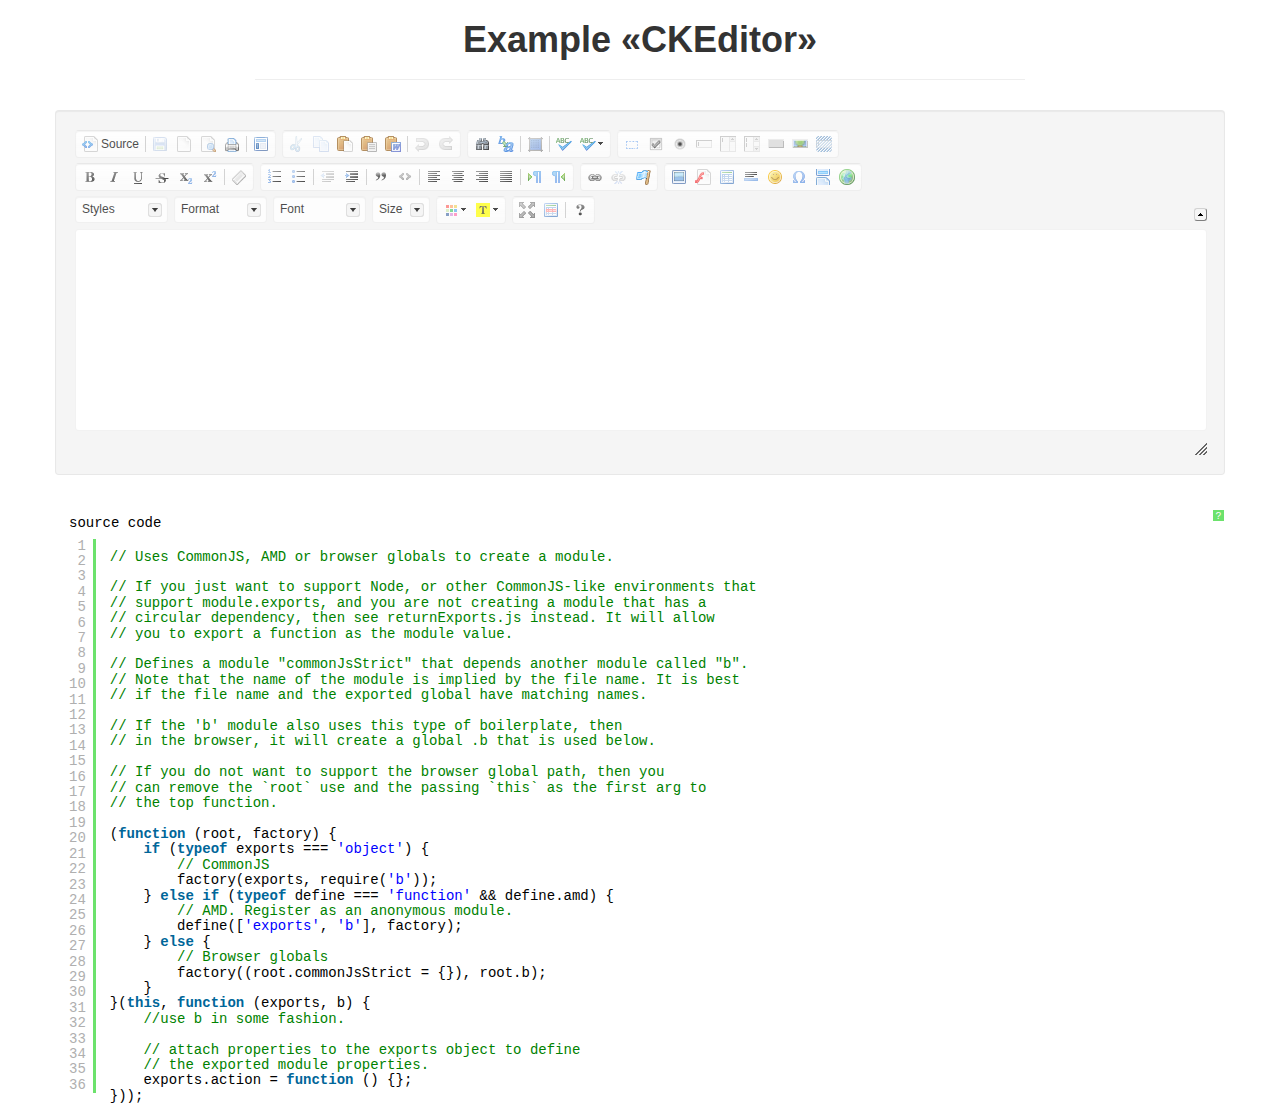
==== CKEditor/CKEditor/index.html @ 3adc2ff8 "Development CKEditor page and config" ====
<!DOCTYPE html>
<html>
<head>
    <title>Example CKEditor</title>
    <link href="bootstrap/css/bootstrap.css" rel="stylesheet" type="text/css"/>
    <link href="bootstrap/css/bootstrap-responsive.css" rel="stylesheet" type="text/css"/>
    <script src=" syntaxhighlighter_3.0.83/scripts/shCore.js" type="text/javascript" ></script>
    <link href="syntaxhighlighter_3.0.83/styles/shCore.css" rel="stylesheet" type="text/css"/>
    <link href="syntaxhighlighter_3.0.83/styles/shThemeDefault.css" rel="stylesheet" type="text/css"/>
    <script src=" syntaxhighlighter_3.0.83/scripts/shBrushJScript.js" type="text/javascript" ></script>
    <script type="text/javascript" src="ckeditor.js"></script>
</head>
<body>
    <div class="container">
        <div class="row">
            <div class="span8 offset2">
                <div class="page-header pagination-centered">
                    <h1>Example &laquo;CKEditor&raquo;</h1>
                </div>
            </div>
        </div>
        <div class="row">
            <div class="span12">
                <textarea id="ckeditor-area" class="span12"></textarea>
                <script type="text/javascript">
                    //<![CDATA[
                    CKEDITOR.replace( 'ckeditor-area', {
                        skin : 'BootstrapCK-Skin'
                    });
                    //]]>
                </script>
            </div>
        </div>
        <br>
        <div class="row">
            <div class="span12">
                <pre class="brush:jscript;" title="source code">
                    // Uses CommonJS, AMD or browser globals to create a module.

                    // If you just want to support Node, or other CommonJS-like environments that
                    // support module.exports, and you are not creating a module that has a
                    // circular dependency, then see returnExports.js instead. It will allow
                    // you to export a function as the module value.

                    // Defines a module &quot;commonJsStrict&quot; that depends another module called &quot;b&quot;.
                    // Note that the name of the module is implied by the file name. It is best
                    // if the file name and the exported global have matching names.

                    // If the &#39;b&#39; module also uses this type of boilerplate, then
                    // in the browser, it will create a global .b that is used below.

                    // If you do not want to support the browser global path, then you
                    // can remove the `root` use and the passing `this` as the first arg to
                    // the top function.

                    (function (root, factory) {
                        if (typeof exports === &#39;object&#39;) {
                            // CommonJS
                            factory(exports, require(&#39;b&#39;));
                        } else if (typeof define === &#39;function&#39; &amp;&amp; define.amd) {
                            // AMD. Register as an anonymous module.
                            define([&#39;exports&#39;, &#39;b&#39;], factory);
                        } else {
                            // Browser globals
                            factory((root.commonJsStrict = {}), root.b);
                        }
                    }(this, function (exports, b) {
                        //use b in some fashion.

                        // attach properties to the exports object to define
                        // the exported module properties.
                        exports.action = function () {};
                    }));</pre>
            </div>
        </div>
    </div>
    <script type="text/javascript">
        SyntaxHighlighter.all()
    </script>
</body>
</html>
---- CKEditor/CKEditor/syntaxhighlighter_3.0.83/styles/shCore.css ----
/**
 * SyntaxHighlighter
 * http://alexgorbatchev.com/SyntaxHighlighter
 *
 * SyntaxHighlighter is donationware. If you are using it, please donate.
 * http://alexgorbatchev.com/SyntaxHighlighter/donate.html
 *
 * @version
 * 3.0.83 (July 02 2010)
 * 
 * @copyright
 * Copyright (C) 2004-2010 Alex Gorbatchev.
 *
 * @license
 * Dual licensed under the MIT and GPL licenses.
 */
.syntaxhighlighter a,
.syntaxhighlighter div,
.syntaxhighlighter code,
.syntaxhighlighter table,
.syntaxhighlighter table td,
.syntaxhighlighter table tr,
.syntaxhighlighter table tbody,
.syntaxhighlighter table thead,
.syntaxhighlighter table caption,
.syntaxhighlighter textarea {
  -moz-border-radius: 0 0 0 0 !important;
  -webkit-border-radius: 0 0 0 0 !important;
  background: none !important;
  border: 0 !important;
  bottom: auto !important;
  float: none !important;
  height: auto !important;
  left: auto !important;
  line-height: 1.1em !important;
  margin: 0 !important;
  outline: 0 !important;
  overflow: visible !important;
  padding: 0 !important;
  position: static !important;
  right: auto !important;
  text-align: left !important;
  top: auto !important;
  vertical-align: baseline !important;
  width: auto !important;
  box-sizing: content-box !important;
  font-family: "Consolas", "Bitstream Vera Sans Mono", "Courier New", Courier, monospace !important;
  font-weight: normal !important;
  font-style: normal !important;
  font-size: 1em !important;
  min-height: inherit !important;
  min-height: auto !important;
}

.syntaxhighlighter {
  width: 100% !important;
  margin: 1em 0 1em 0 !important;
  position: relative !important;
  overflow: auto !important;
  font-size: 1em !important;
}
.syntaxhighlighter.source {
  overflow: hidden !important;
}
.syntaxhighlighter .bold {
  font-weight: bold !important;
}
.syntaxhighlighter .italic {
  font-style: italic !important;
}
.syntaxhighlighter .line {
  white-space: pre !important;
}
.syntaxhighlighter table {
  width: 100% !important;
}
.syntaxhighlighter table caption {
  text-align: left !important;
  padding: .5em 0 0.5em 1em !important;
}
.syntaxhighlighter table td.code {
  width: 100% !important;
}
.syntaxhighlighter table td.code .container {
  position: relative !important;
}
.syntaxhighlighter table td.code .container textarea {
  box-sizing: border-box !important;
  position: absolute !important;
  left: 0 !important;
  top: 0 !important;
  width: 100% !important;
  height: 100% !important;
  border: none !important;
  background: white !important;
  padding-left: 1em !important;
  overflow: hidden !important;
  white-space: pre !important;
}
.syntaxhighlighter table td.gutter .line {
  text-align: right !important;
  padding: 0 0.5em 0 1em !important;
}
.syntaxhighlighter table td.code .line {
  padding: 0 1em !important;
}
.syntaxhighlighter.nogutter td.code .container textarea, .syntaxhighlighter.nogutter td.code .line {
  padding-left: 0em !important;
}
.syntaxhighlighter.show {
  display: block !important;
}
.syntaxhighlighter.collapsed table {
  display: none !important;
}
.syntaxhighlighter.collapsed .toolbar {
  padding: 0.1em 0.8em 0em 0.8em !important;
  font-size: 1em !important;
  position: static !important;
  width: auto !important;
  height: auto !important;
}
.syntaxhighlighter.collapsed .toolbar span {
  display: inline !important;
  margin-right: 1em !important;
}
.syntaxhighlighter.collapsed .toolbar span a {
  padding: 0 !important;
  display: none !important;
}
.syntaxhighlighter.collapsed .toolbar span a.expandSource {
  display: inline !important;
}
.syntaxhighlighter .toolbar {
  position: absolute !important;
  right: 1px !important;
  top: 1px !important;
  width: 11px !important;
  height: 11px !important;
  font-size: 10px !important;
  z-index: 10 !important;
}
.syntaxhighlighter .toolbar span.title {
  display: inline !important;
}
.syntaxhighlighter .toolbar a {
  display: block !important;
  text-align: center !important;
  text-decoration: none !important;
  padding-top: 1px !important;
}
.syntaxhighlighter .toolbar a.expandSource {
  display: none !important;
}
.syntaxhighlighter.ie {
  font-size: .9em !important;
  padding: 1px 0 1px 0 !important;
}
.syntaxhighlighter.ie .toolbar {
  line-height: 8px !important;
}
.syntaxhighlighter.ie .toolbar a {
  padding-top: 0px !important;
}
.syntaxhighlighter.printing .line.alt1 .content,
.syntaxhighlighter.printing .line.alt2 .content,
.syntaxhighlighter.printing .line.highlighted .number,
.syntaxhighlighter.printing .line.highlighted.alt1 .content,
.syntaxhighlighter.printing .line.highlighted.alt2 .content {
  background: none !important;
}
.syntaxhighlighter.printing .line .number {
  color: #bbbbbb !important;
}
.syntaxhighlighter.printing .line .content {
  color: black !important;
}
.syntaxhighlighter.printing .toolbar {
  display: none !important;
}
.syntaxhighlighter.printing a {
  text-decoration: none !important;
}
.syntaxhighlighter.printing .plain, .syntaxhighlighter.printing .plain a {
  color: black !important;
}
.syntaxhighlighter.printing .comments, .syntaxhighlighter.printing .comments a {
  color: #008200 !important;
}
.syntaxhighlighter.printing .string, .syntaxhighlighter.printing .string a {
  color: blue !important;
}
.syntaxhighlighter.printing .keyword {
  color: #006699 !important;
  font-weight: bold !important;
}
.syntaxhighlighter.printing .preprocessor {
  color: gray !important;
}
.syntaxhighlighter.printing .variable {
  color: #aa7700 !important;
}
.syntaxhighlighter.printing .value {
  color: #009900 !important;
}
.syntaxhighlighter.printing .functions {
  color: #ff1493 !important;
}
.syntaxhighlighter.printing .constants {
  color: #0066cc !important;
}
.syntaxhighlighter.printing .script {
  font-weight: bold !important;
}
.syntaxhighlighter.printing .color1, .syntaxhighlighter.printing .color1 a {
  color: gray !important;
}
.syntaxhighlighter.printing .color2, .syntaxhighlighter.printing .color2 a {
  color: #ff1493 !important;
}
.syntaxhighlighter.printing .color3, .syntaxhighlighter.printing .color3 a {
  color: red !important;
}
.syntaxhighlighter.printing .break, .syntaxhighlighter.printing .break a {
  color: black !important;
}
---- CKEditor/CKEditor/syntaxhighlighter_3.0.83/styles/shThemeDefault.css ----
/**
 * SyntaxHighlighter
 * http://alexgorbatchev.com/SyntaxHighlighter
 *
 * SyntaxHighlighter is donationware. If you are using it, please donate.
 * http://alexgorbatchev.com/SyntaxHighlighter/donate.html
 *
 * @version
 * 3.0.83 (July 02 2010)
 * 
 * @copyright
 * Copyright (C) 2004-2010 Alex Gorbatchev.
 *
 * @license
 * Dual licensed under the MIT and GPL licenses.
 */
.syntaxhighlighter {
  background-color: white !important;
}
.syntaxhighlighter .line.alt1 {
  background-color: white !important;
}
.syntaxhighlighter .line.alt2 {
  background-color: white !important;
}
.syntaxhighlighter .line.highlighted.alt1, .syntaxhighlighter .line.highlighted.alt2 {
  background-color: #e0e0e0 !important;
}
.syntaxhighlighter .line.highlighted.number {
  color: black !important;
}
.syntaxhighlighter table caption {
  color: black !important;
}
.syntaxhighlighter .gutter {
  color: #afafaf !important;
}
.syntaxhighlighter .gutter .line {
  border-right: 3px solid #6ce26c !important;
}
.syntaxhighlighter .gutter .line.highlighted {
  background-color: #6ce26c !important;
  color: white !important;
}
.syntaxhighlighter.printing .line .content {
  border: none !important;
}
.syntaxhighlighter.collapsed {
  overflow: visible !important;
}
.syntaxhighlighter.collapsed .toolbar {
  color: blue !important;
  background: white !important;
  border: 1px solid #6ce26c !important;
}
.syntaxhighlighter.collapsed .toolbar a {
  color: blue !important;
}
.syntaxhighlighter.collapsed .toolbar a:hover {
  color: red !important;
}
.syntaxhighlighter .toolbar {
  color: white !important;
  background: #6ce26c !important;
  border: none !important;
}
.syntaxhighlighter .toolbar a {
  color: white !important;
}
.syntaxhighlighter .toolbar a:hover {
  color: black !important;
}
.syntaxhighlighter .plain, .syntaxhighlighter .plain a {
  color: black !important;
}
.syntaxhighlighter .comments, .syntaxhighlighter .comments a {
  color: #008200 !important;
}
.syntaxhighlighter .string, .syntaxhighlighter .string a {
  color: blue !important;
}
.syntaxhighlighter .keyword {
  color: #006699 !important;
}
.syntaxhighlighter .preprocessor {
  color: gray !important;
}
.syntaxhighlighter .variable {
  color: #aa7700 !important;
}
.syntaxhighlighter .value {
  color: #009900 !important;
}
.syntaxhighlighter .functions {
  color: #ff1493 !important;
}
.syntaxhighlighter .constants {
  color: #0066cc !important;
}
.syntaxhighlighter .script {
  font-weight: bold !important;
  color: #006699 !important;
  background-color: none !important;
}
.syntaxhighlighter .color1, .syntaxhighlighter .color1 a {
  color: gray !important;
}
.syntaxhighlighter .color2, .syntaxhighlighter .color2 a {
  color: #ff1493 !important;
}
.syntaxhighlighter .color3, .syntaxhighlighter .color3 a {
  color: red !important;
}

.syntaxhighlighter .keyword {
  font-weight: bold !important;
}
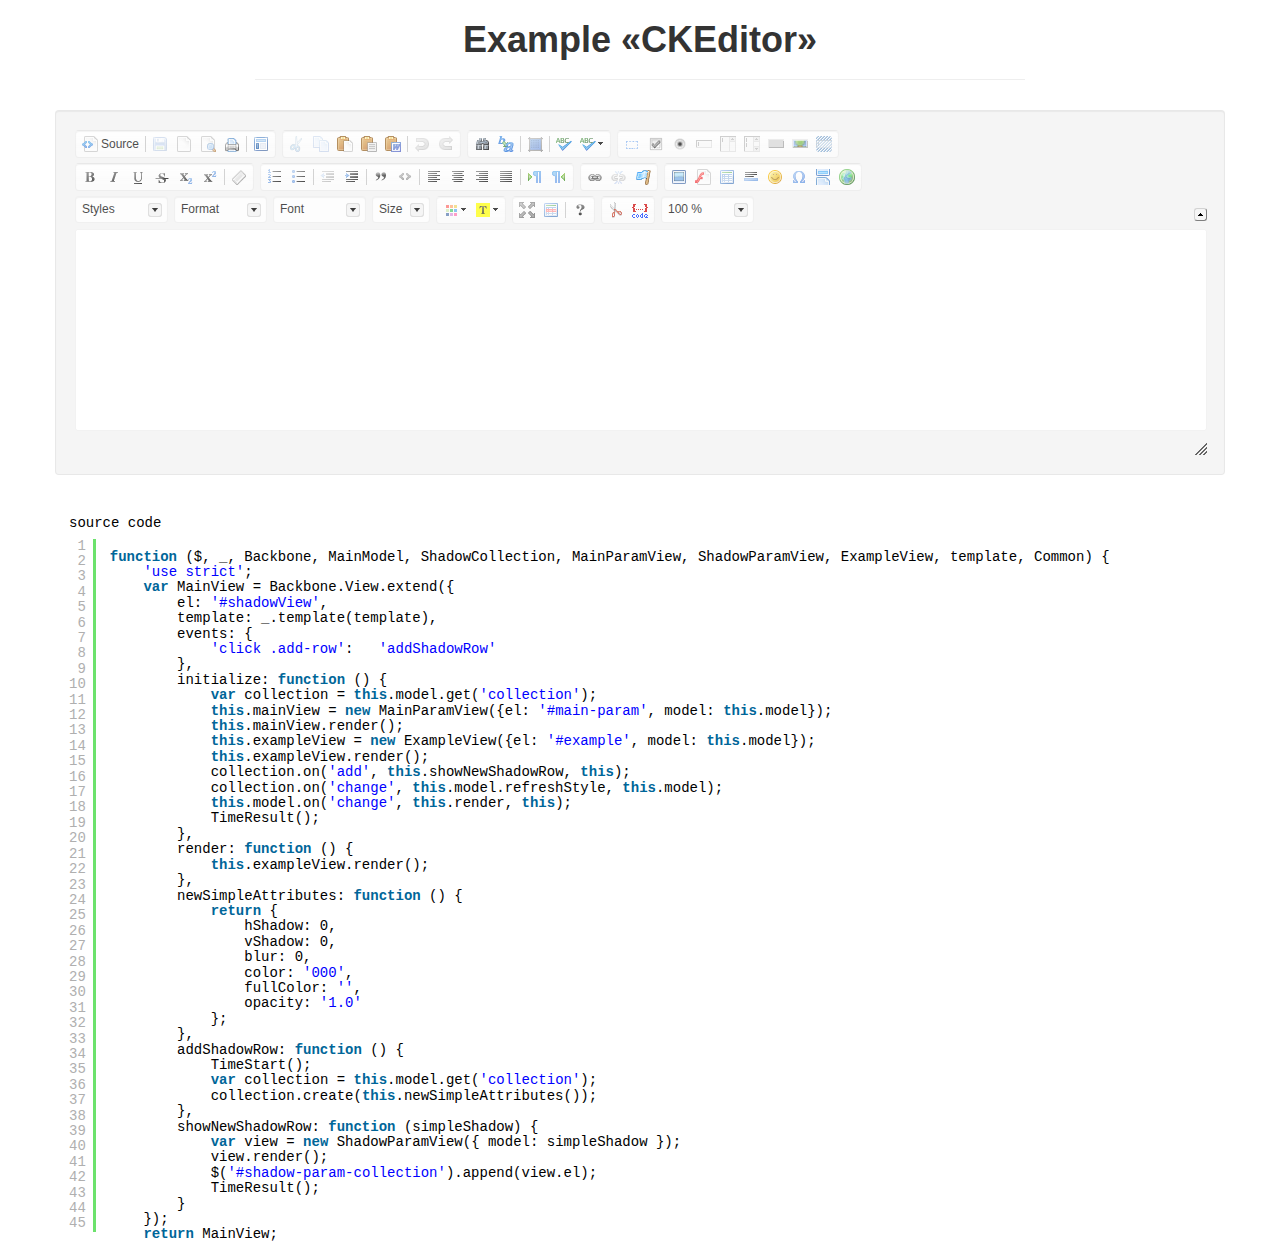
==== commit 76fb71d1: "Add plagins: autocss, htmlbuttons, zoom" ====
--- a/CKEditor/CKEditor/index.html
+++ b/CKEditor/CKEditor/index.html
@@ -34,43 +34,52 @@
         <br>
         <div class="row">
             <div class="span12">
-                <pre class="brush:jscript;" title="source code">
-                    // Uses CommonJS, AMD or browser globals to create a module.
-
-                    // If you just want to support Node, or other CommonJS-like environments that
-                    // support module.exports, and you are not creating a module that has a
-                    // circular dependency, then see returnExports.js instead. It will allow
-                    // you to export a function as the module value.
-
-                    // Defines a module &quot;commonJsStrict&quot; that depends another module called &quot;b&quot;.
-                    // Note that the name of the module is implied by the file name. It is best
-                    // if the file name and the exported global have matching names.
-
-                    // If the &#39;b&#39; module also uses this type of boilerplate, then
-                    // in the browser, it will create a global .b that is used below.
-
-                    // If you do not want to support the browser global path, then you
-                    // can remove the `root` use and the passing `this` as the first arg to
-                    // the top function.
-
-                    (function (root, factory) {
-                        if (typeof exports === &#39;object&#39;) {
-                            // CommonJS
-                            factory(exports, require(&#39;b&#39;));
-                        } else if (typeof define === &#39;function&#39; &amp;&amp; define.amd) {
-                            // AMD. Register as an anonymous module.
-                            define([&#39;exports&#39;, &#39;b&#39;], factory);
-                        } else {
-                            // Browser globals
-                            factory((root.commonJsStrict = {}), root.b);
-                        }
-                    }(this, function (exports, b) {
-                        //use b in some fashion.
-
-                        // attach properties to the exports object to define
-                        // the exported module properties.
-                        exports.action = function () {};
-                    }));</pre>
+                <pre class="brush:jscript;toolbar:false;" title="source code">
+function ($, _, Backbone, MainModel, ShadowCollection, MainParamView, ShadowParamView, ExampleView, template, Common) {
+    &#39;use strict&#39;;
+    var MainView = Backbone.View.extend({
+        el: &#39;#shadowView&#39;,
+        template: _.template(template),
+        events: {
+            &#39;click .add-row&#39;:	&#39;addShadowRow&#39;
+        },
+        initialize: function () {
+            var collection = this.model.get(&#39;collection&#39;);
+            this.mainView = new MainParamView({el: &#39;#main-param&#39;, model: this.model});
+            this.mainView.render();
+            this.exampleView = new ExampleView({el: &#39;#example&#39;, model: this.model});
+            this.exampleView.render();
+            collection.on(&#39;add&#39;, this.showNewShadowRow, this);
+            collection.on(&#39;change&#39;, this.model.refreshStyle, this.model);
+            this.model.on(&#39;change&#39;, this.render, this);
+            TimeResult();
+        },
+        render: function () {
+            this.exampleView.render();
+        },
+        newSimpleAttributes: function () {
+            return {
+                hShadow: 0,
+                vShadow: 0,
+                blur: 0,
+                color: &#39;000&#39;,
+                fullColor: &#39;&#39;,
+                opacity: &#39;1.0&#39;
+            };
+        },
+        addShadowRow: function () {
+            TimeStart();
+            var collection = this.model.get(&#39;collection&#39;);
+            collection.create(this.newSimpleAttributes());
+        },
+        showNewShadowRow: function (simpleShadow) {
+            var view = new ShadowParamView({ model: simpleShadow });
+            view.render();
+            $(&#39;#shadow-param-collection&#39;).append(view.el);
+            TimeResult();
+        }
+    });
+    return MainView;</pre>
             </div>
         </div>
     </div>
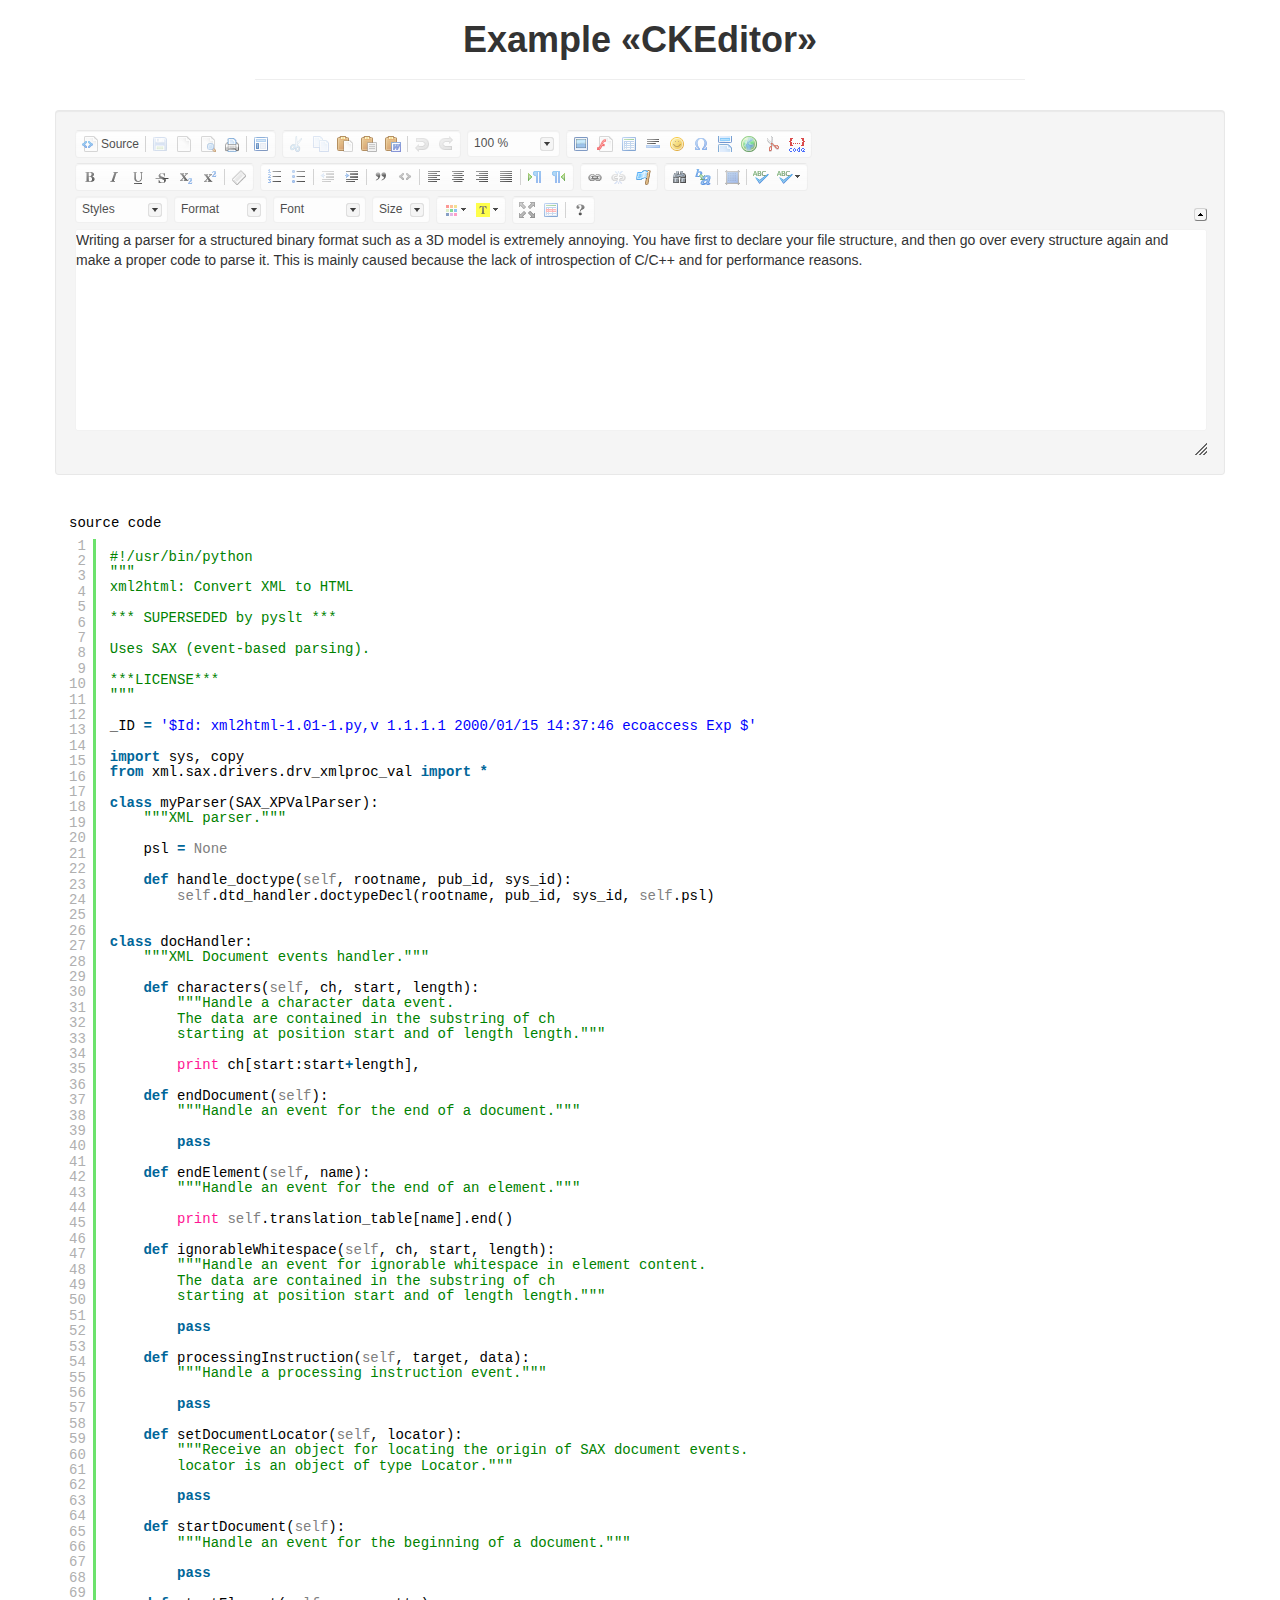
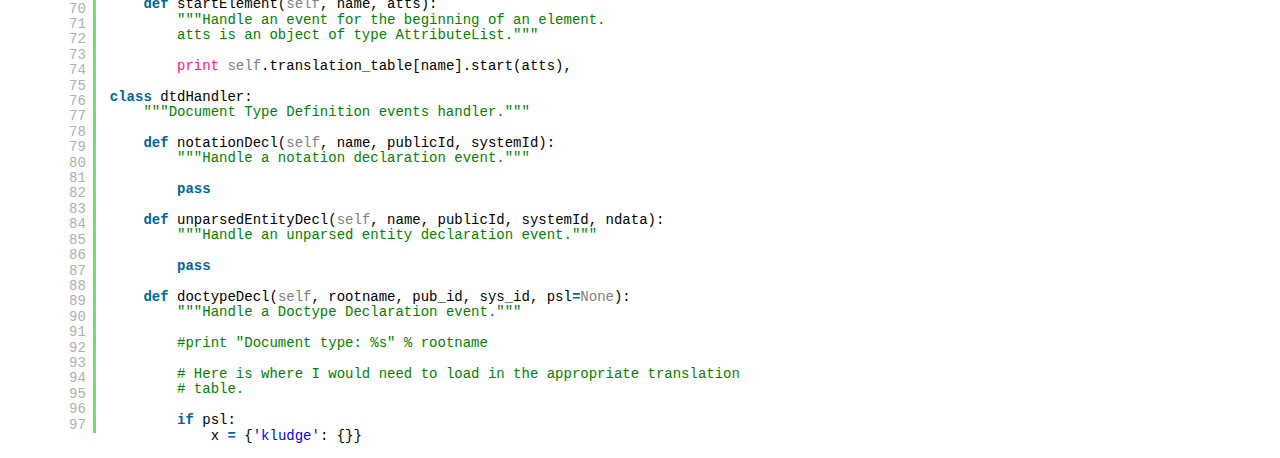
==== commit e1d9d031: "Full setup CKEditor in example" ====
--- a/CKEditor/CKEditor/index.html
+++ b/CKEditor/CKEditor/index.html
@@ -4,10 +4,16 @@
     <title>Example CKEditor</title>
     <link href="bootstrap/css/bootstrap.css" rel="stylesheet" type="text/css"/>
     <link href="bootstrap/css/bootstrap-responsive.css" rel="stylesheet" type="text/css"/>
-    <script src=" syntaxhighlighter_3.0.83/scripts/shCore.js" type="text/javascript" ></script>
+    <script src="syntaxhighlighter_3.0.83/scripts/shCore.js" type="text/javascript" ></script>
     <link href="syntaxhighlighter_3.0.83/styles/shCore.css" rel="stylesheet" type="text/css"/>
     <link href="syntaxhighlighter_3.0.83/styles/shThemeDefault.css" rel="stylesheet" type="text/css"/>
-    <script src=" syntaxhighlighter_3.0.83/scripts/shBrushJScript.js" type="text/javascript" ></script>
+    <script src="syntaxhighlighter_3.0.83/scripts/shBrushCSharp.js" type="text/javascript" ></script>
+    <script src="syntaxhighlighter_3.0.83/scripts/shBrushCss.js" type="text/javascript" ></script>
+    <script src="syntaxhighlighter_3.0.83/scripts/shBrushJScript.js" type="text/javascript" ></script>
+    <script src="syntaxhighlighter_3.0.83/scripts/shBrushPython.js" type="text/javascript" ></script>
+    <script src="syntaxhighlighter_3.0.83/scripts/shBrushPlain.js" type="text/javascript" ></script>
+    <script src="syntaxhighlighter_3.0.83/scripts/shBrushSql.js" type="text/javascript" ></script>
+    <script src="syntaxhighlighter_3.0.83/scripts/shBrushXml.js" type="text/javascript" ></script>
     <script type="text/javascript" src="ckeditor.js"></script>
 </head>
 <body>
@@ -21,7 +27,7 @@
         </div>
         <div class="row">
             <div class="span12">
-                <textarea id="ckeditor-area" class="span12"></textarea>
+                <textarea id="ckeditor-area" class="span9">Writing a parser for a structured binary format such as a 3D model is extremely annoying. You have first to declare your file structure, and then go over every structure again and make a proper code to parse it. This is mainly caused because the lack of introspection of C/C++ and for performance reasons.</textarea>
                 <script type="text/javascript">
                     //<![CDATA[
                     CKEDITOR.replace( 'ckeditor-area', {
@@ -34,52 +40,104 @@
         <br>
         <div class="row">
             <div class="span12">
-                <pre class="brush:jscript;toolbar:false;" title="source code">
-function ($, _, Backbone, MainModel, ShadowCollection, MainParamView, ShadowParamView, ExampleView, template, Common) {
-    &#39;use strict&#39;;
-    var MainView = Backbone.View.extend({
-        el: &#39;#shadowView&#39;,
-        template: _.template(template),
-        events: {
-            &#39;click .add-row&#39;:	&#39;addShadowRow&#39;
-        },
-        initialize: function () {
-            var collection = this.model.get(&#39;collection&#39;);
-            this.mainView = new MainParamView({el: &#39;#main-param&#39;, model: this.model});
-            this.mainView.render();
-            this.exampleView = new ExampleView({el: &#39;#example&#39;, model: this.model});
-            this.exampleView.render();
-            collection.on(&#39;add&#39;, this.showNewShadowRow, this);
-            collection.on(&#39;change&#39;, this.model.refreshStyle, this.model);
-            this.model.on(&#39;change&#39;, this.render, this);
-            TimeResult();
-        },
-        render: function () {
-            this.exampleView.render();
-        },
-        newSimpleAttributes: function () {
-            return {
-                hShadow: 0,
-                vShadow: 0,
-                blur: 0,
-                color: &#39;000&#39;,
-                fullColor: &#39;&#39;,
-                opacity: &#39;1.0&#39;
-            };
-        },
-        addShadowRow: function () {
-            TimeStart();
-            var collection = this.model.get(&#39;collection&#39;);
-            collection.create(this.newSimpleAttributes());
-        },
-        showNewShadowRow: function (simpleShadow) {
-            var view = new ShadowParamView({ model: simpleShadow });
-            view.render();
-            $(&#39;#shadow-param-collection&#39;).append(view.el);
-            TimeResult();
-        }
-    });
-    return MainView;</pre>
+                <pre class="brush:python;toolbar:false;" title="source code">
+#!/usr/bin/python
+"""
+xml2html: Convert XML to HTML
+
+*** SUPERSEDED by pyslt ***
+
+Uses SAX (event-based parsing).
+
+***LICENSE***
+"""
+
+_ID = '$Id: xml2html-1.01-1.py,v 1.1.1.1 2000/01/15 14:37:46 ecoaccess Exp $'
+
+import sys, copy
+from xml.sax.drivers.drv_xmlproc_val import *
+
+class myParser(SAX_XPValParser):
+    """XML parser."""
+
+    psl = None
+
+    def handle_doctype(self, rootname, pub_id, sys_id):
+        self.dtd_handler.doctypeDecl(rootname, pub_id, sys_id, self.psl)
+
+
+class docHandler:
+    """XML Document events handler."""
+
+    def characters(self, ch, start, length):
+        """Handle a character data event.
+        The data are contained in the substring of ch
+        starting at position start and of length length."""
+
+        print ch[start:start+length],
+
+    def endDocument(self):
+        """Handle an event for the end of a document."""
+
+        pass
+
+    def endElement(self, name):
+        """Handle an event for the end of an element."""
+
+        print self.translation_table[name].end()
+
+    def ignorableWhitespace(self, ch, start, length):
+        """Handle an event for ignorable whitespace in element content.
+        The data are contained in the substring of ch
+        starting at position start and of length length."""
+
+        pass
+
+    def processingInstruction(self, target, data):
+        """Handle a processing instruction event."""
+
+        pass
+
+    def setDocumentLocator(self, locator):
+        """Receive an object for locating the origin of SAX document events.
+        locator is an object of type Locator."""
+
+        pass
+
+    def startDocument(self):
+        """Handle an event for the beginning of a document."""
+
+        pass
+
+    def startElement(self, name, atts):
+        """Handle an event for the beginning of an element.
+        atts is an object of type AttributeList."""
+
+        print self.translation_table[name].start(atts),
+
+class dtdHandler:
+    """Document Type Definition events handler."""
+
+    def notationDecl(self, name, publicId, systemId):
+        """Handle a notation declaration event."""
+
+        pass
+
+    def unparsedEntityDecl(self, name, publicId, systemId, ndata):
+        """Handle an unparsed entity declaration event."""
+
+        pass
+
+    def doctypeDecl(self, rootname, pub_id, sys_id, psl=None):
+        """Handle a Doctype Declaration event."""
+
+        #print "Document type: %s" % rootname
+
+        # Here is where I would need to load in the appropriate translation
+        # table.
+
+        if psl:
+            x = {'kludge': {}}</pre>
             </div>
         </div>
     </div>
